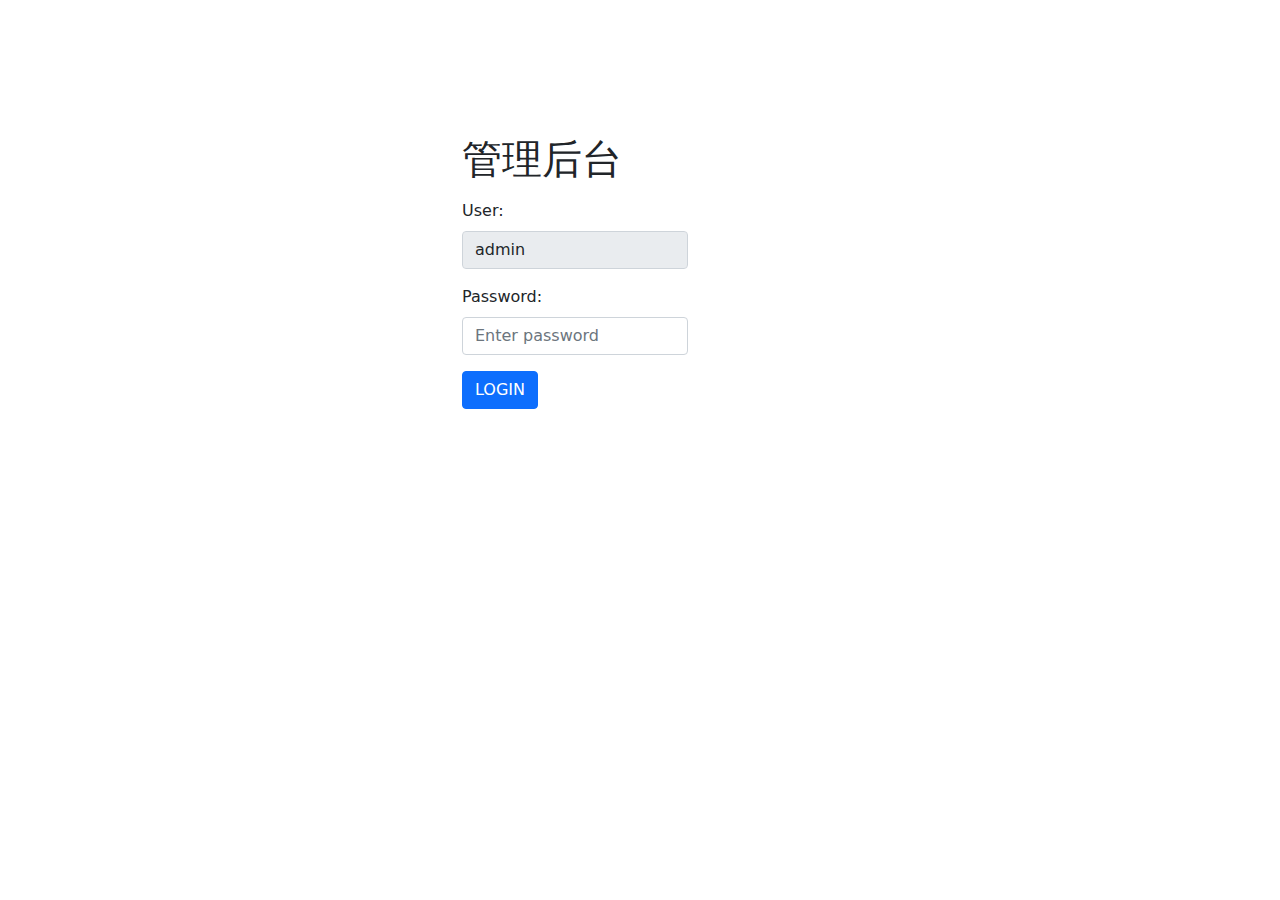
==== web/static/html/login.html @ 077945c1 "2022-3-9" ====
<!DOCTYPE html>
<html lang="en">
<head>
    <meta charset="UTF-8">
    <title>LOGIN</title>
    <link rel="stylesheet" href="../bootstrap-5.1.3-dist/css/bootstrap.css">
    <script src="../bootstrap-5.1.3-dist/js/bootstrap.js"></script>
    <script src="https://apps.bdimg.com/libs/jquery/2.1.4/jquery.min.js"></script>
    <style>
        .login{
            position: absolute;
            top: 15%;
        }
    </style>
</head>
<body>
    <div class="container">
        <div class="row">
            <div class="col-lg-4"></div>
            <div class="col-lg-4">
                <div class="login">
                    <h1>管理后台</h1>
                    <div class="mb-3 mt-3">
                        <label for="user" class="form-label">User:</label>
                        <input type="text" class="form-control" id="user" placeholder="Enter user" name="user" value="admin" disabled>
                    </div>
                    <div class="mb-3">
                        <label for="pwd" class="form-label">Password:</label>
                        <input type="password" class="form-control" id="pwd" placeholder="Enter password" name="pswd">
                    </div>
                    <button type="submit" class="btn btn-primary" id="login_btn">LOGIN</button>
                </div>
            </div>
            <div class="col-lg-4"></div>
        </div>
    </div>
    <script>
        $(function () {
            $("#login_btn").click(function () {
                let user = $("#user").val()
                let passwd = $("#pwd").val()

                $.ajax({
                    url: "/login",
                    type: "post",
                    data: {
                        "user": user,
                        "passwd": passwd
                    },
                    complete:function (r,s) {
                        if (s === "success"){
                            alert("ok")
                        }
                    }
                })
            })
        })
    </script>
</body>

</html>
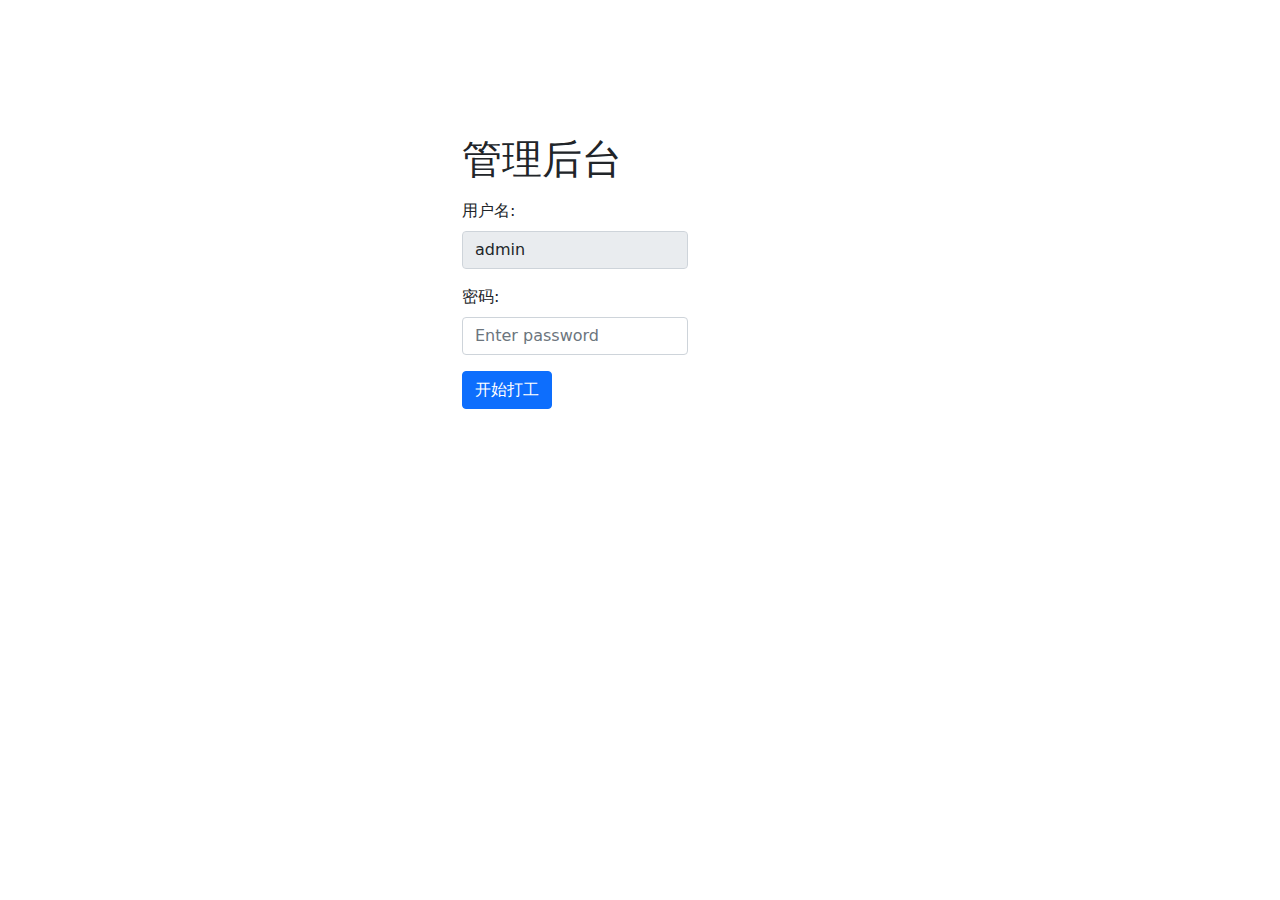
==== commit 90ec967e: "2022-3-14" ====
--- a/web/static/html/login.html
+++ b/web/static/html/login.html
@@ -21,14 +21,14 @@
                 <div class="login">
                     <h1>管理后台</h1>
                     <div class="mb-3 mt-3">
-                        <label for="user" class="form-label">User:</label>
+                        <label for="user" class="form-label">用户名:</label>
                         <input type="text" class="form-control" id="user" placeholder="Enter user" name="user" value="admin" disabled>
                     </div>
                     <div class="mb-3">
-                        <label for="pwd" class="form-label">Password:</label>
+                        <label for="pwd" class="form-label">密码:</label>
                         <input type="password" class="form-control" id="pwd" placeholder="Enter password" name="pswd">
                     </div>
-                    <button type="submit" class="btn btn-primary" id="login_btn">LOGIN</button>
+                    <button type="submit" class="btn btn-primary" id="login_btn">开始打工</button>
                 </div>
             </div>
             <div class="col-lg-4"></div>
@@ -49,7 +49,14 @@
                     },
                     complete:function (r,s) {
                         if (s === "success"){
-                            alert("ok")
+                            let data = r["responseJSON"]
+                            if (data["status"]==="success"){
+                                location.reload()
+                            }else {
+                                alert(data["error"])
+                            }
+                        } else {
+                            alert("网络请求失败")
                         }
                     }
                 })
